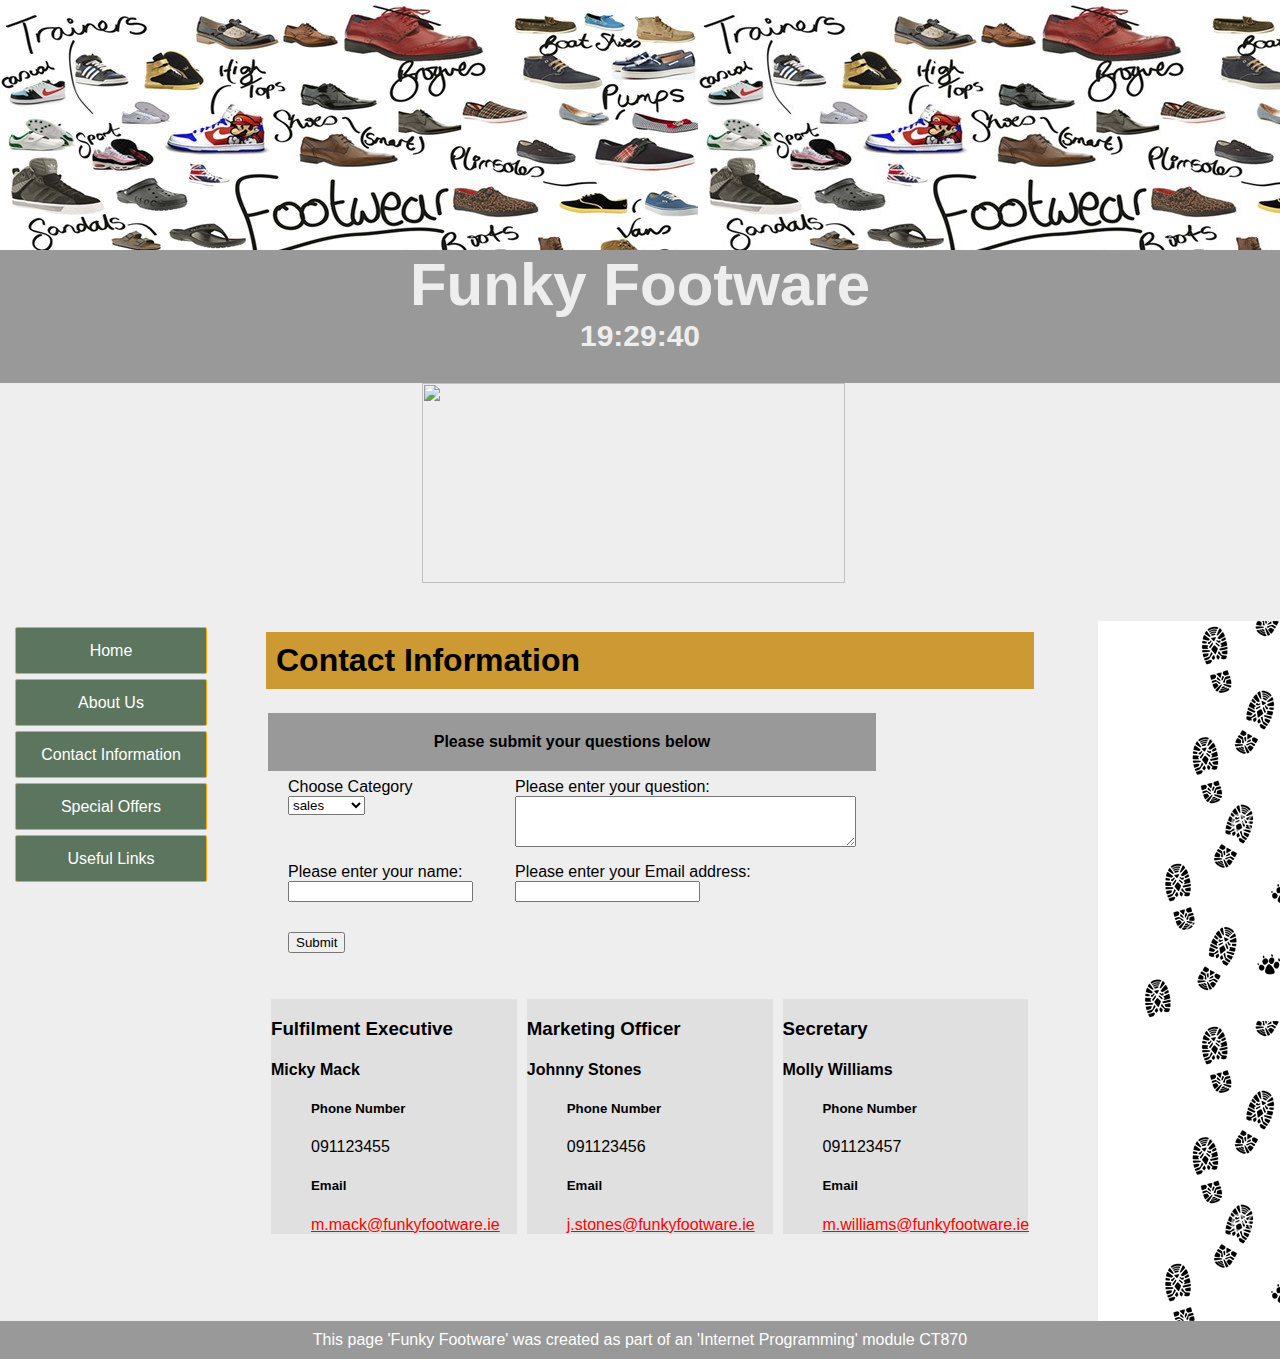
==== contact.html @ 8ee63d97 "Webite project first commit" ====
<!DOCTYPE html>
<html>
<head>
	<link rel="stylesheet" type="text/css" href="stylesheet.css" >
	<title>Home</title>
	
	<script type="text/javascript">
		function validate(){
			if(myform.question.value.length<25) {
				window.alert("Please enter a question with at least 25 characters ");
			}
			if(myform.name.value.length<10) {
				window.alert("Please enter a name with at least 10 characters");
			}
			var e = myform.email.value;
			if((e.length<10)||(e.indexOf("@")<0)||(e.indexOf(".")<0)) {
				window.alert("Please enter at least 10 characters and include the symbols @ and . in email address");
			}
			else {
				window.alert("Your question will be dealt with as soon as possible")
				}
		}
			function startTime() {
			var today = new Date();
			var h = today.getHours();
			var m = today.getMinutes();
			var s = today.getSeconds();
			m = checkTime(m);
			s = checkTime(s);
			document.getElementById('clock').innerHTML =
			h + ":" + m + ":" + s;
			var t = setTimeout(startTime, 500);
			}
			function checkTime(i) {
			if (i < 10) 
				{i = "0" + i};  // add zero in front of numbers < 10
				return i;
			}
	</script>
</head>		
<body  onload="startTime()" "carousel();">
	<div class = "photoheader"></div>
	<div class = "header">
	
	<h1 style="background-color:#999999; color:#EEEEEE; font-size:60px; padding: 30px; margin: 0px; text-align:center">Funky Footware
	<div id="clock"></div>
	</h1>
	</div>	
			<div class="banner">
			<div id="bannerleft">
				&nbsp
			</div>
			<div class="slider">
				<img class="mySlides" src="ShoeBasket.jpeg" style="width:100%">
					<img class="mySlides" src="OutDoorShoes.jpeg" style="width:100%">
						<img class="mySlides" src="LeatherShoes.jpeg" style="width:100%">
						<img class="mySlides" src="SummerShoes.jpeg" style="width:100%">
			</div>
			<div id= "bannerright">
				&nbsp
			</div>
			<script type="text/javascript">
				var myIndex = 0;
				carousel();

				function carousel() {
				var i;
				var x = document.getElementsByClassName("mySlides");
				for (i = 0; i < x.length; i++) {
						x[i].style.display = "none";  
						}
						myIndex++;
						if (myIndex > x.length) {myIndex = 1}    
					x[myIndex-1].style.display = "block";  
					setTimeout(carousel, 2000); // Change image every 2 seconds
					}
			</script>
			</div>

	<div class= "content">
	<!--Navigation Area-->
		<div class="nav">
			<ul>
			<li><a href="index.html">Home</a></li>
			<li><a href="about.html">About Us</a></li>
			<li><a href="contact.php">Contact Information</a></li>
			<li><a href="offers.html">Special Offers</a></li>
			<li><a href="links.html">Useful Links</a></li>
			</ul>	
		</div>
	<!--Main Content Area-->
		<div class="main" >
			<h1>Contact Information</h1>
				<table id ="qform">
					<form name=myform>
					<tr>
						<th colspan="2">Please submit your questions below</th>
					</tr>
					<tr>
						<td>
							Choose Category
							<br>
							<select name="categories" >
								<option value="sales">sales</option>
								<option value="returns">returns</option>
								<option value="shipping">shipping</option>
								<option value="payment">payment</option>
								<option value="vouchers">vouchers</option>
							</select>
						</td>
						<td>
							Please enter your question:<br>
							<textarea name="question" rows=3 cols=40 ></textarea>
						</td>
					</tr>
					<tr>
						<td>
							Please enter your name:<br>
							<input type="text" name="name" value="" size="20" >
						</td>
						<td>
							Please enter your Email address:<br>
							<input type="text" name="email" value="" size="20" ><br><br>
						</td>
					</tr>
					<tr>
						<td>
							<input type="button" name="button1" value="Submit" onclick="validate()";><br><br>
						</td>
					</tr>
					</form>
				</table>
			
			<div class=contact>
				<dl>
				<div class=info>
					<dt><h3> Fulfilment Executive</h3> <h4>Micky Mack</h4> </dt>
					<dd> <h5>Phone Number</h5>091123455</dd>
					<dd><h5>Email</h5> <a href="mailto:m.mack@funkyfootware.ie">m.mack@funkyfootware.ie</a></dd>
				</div>
				<div class=info>
					<dt><h3> Marketing Officer</h3> <h4>Johnny Stones</h4> </dt>
					<dd> <h5>Phone Number</h5>091123456</dd>
					<dd><h5>Email</h5> <a href="mailto:j.stones@funkyfootware.ie">j.stones@funkyfootware.ie</a></dd>
				</div>
				<div class=info>
					<dt><h3> Secretary</h3> <h4>Molly Williams</h4> </dt>
					<dd> <h5>Phone Number</h5>091123457</dd>
					<dd><h5>Email</h5> <a href="mailto:m.williams@funkyfootware.ie">m.williams@funkyfootware.ie</a></dd>
				</div>
				</dl>
			</div>
		</div>
	<!--Other Content Area-->
		<div class="othercontent">
		</div>
	</div>
	<!--Footer Area-->
	<div class="footer" >
		This page 'Funky Footware' was created as part of an 'Internet Programming' module CT870
	</div>
</body>
</html>
---- stylesheet.css ----
body {
	background-color: #EEEEEE;
	margin: 0px;
	font-family: Sans-Serif, Verdana, serif;
	font-size: 16px;	
}
.photoheader{
	height:250px;
	width: 100%;
	float: left;
	background: url(allTypesFootware.jpg);
	
}
.header #clock{
	 style=position:relative;
	 font-size:30px; 
	 left:0px; 
	 top:10px;
}
.banner {
	width: 100%;
}
#bannerleft{
	
	width: 33%;
	float: left;
}

.slider{
	width: 33%;
	float: left;
}
#bannerright{
	width: 33%;

}
.mySlides{
	height: 200px;
	width:auto;
	display:none;
}
.content{
	width: 100%;
	padding: 10px 10px 10px 10px;

}
.nav{
	text-align:center;
	width: 20%;
	float: left;
}
.nav ul{
	list-style-type: none;
	padding: 0;
	
}
.nav ul li a {
	text-decoration: none;
	background-color: #5c755e;
	color: white;
	display: block;
	width: 170px;
	margin: 5px;
	padding: 10px;
	border: 1px solid orange;
	border-radius: 2px;
	text-align: centre;
	height: 25px;
	line-height: 25px;
}
.nav ul li a:hover {
	background-color:#d3d3d3;
	color:red;
}

.nav h2{
	font-weight: bold;
}
.main{
	width: 60%;
	float: left;
}
.main img{
	padding:25px;
	float:right;
	width: 120px;
	height: 120px; 
}
#aboutpic{
	width:100%;
	height:300px;
	padding: 0px;
}

.main p{
	color:#5c755e;
}
.main h1{
	background-color: #CC9933;
	padding:10px;
}
.main table #qform{
	width:100%;
	
	text-align:left;
	/*border-collapse: collapse;*/
	background-color:#E0E0E0;
	padding:20px;
	border: 1px solid black;
}
.main th{
	background-color: #999999;
	padding:20px;
}
.main td{
	padding:5px 20px 5px 20px;
	vertical-align:top;
}
.main .contact{
	width:100%;
}
.main .contact .info{
	float:left;
	width:32%;
	background-color:#E0E0E0;
	border: 5px solid #EEEEEE;
}

a:link {
    color: red;
}
a:visited {
    color: green;
}
a:hover {
    color: hotpink;
}
a:active {
    color: blue;
}

.othercontent{
	background: url(footprintAnimal.jpg);
	height:700px;
	width: 15%;
	float: right;
	margin-top:10px;	
}
.footer{
	clear: both;
	padding: 10px;
	background-color: #999999;
	color: white;
	text-align: center;
}
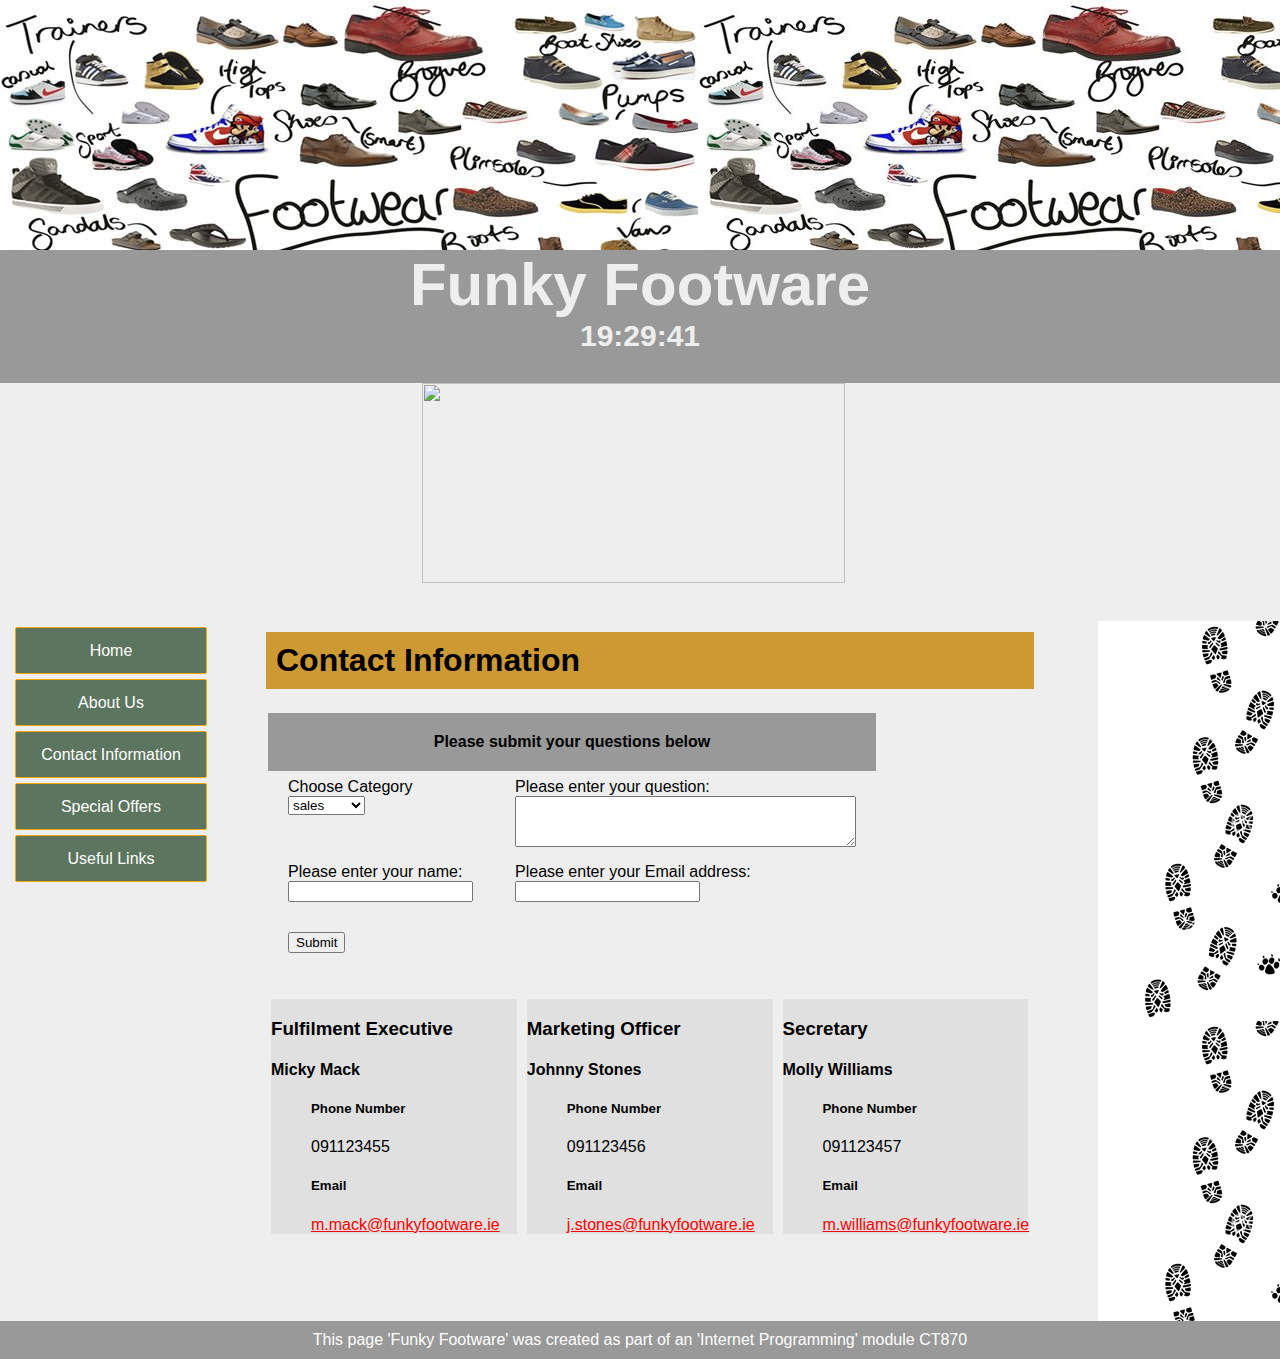
==== commit 206f8bad: "added comments" ====
--- a/contact.html
+++ b/contact.html
@@ -37,7 +37,8 @@
 				return i;
 			}
 	</script>
-</head>		
+</head>
+<!--body-->		
 <body  onload="startTime()" "carousel();">
 	<div class = "photoheader"></div>
 	<div class = "header">
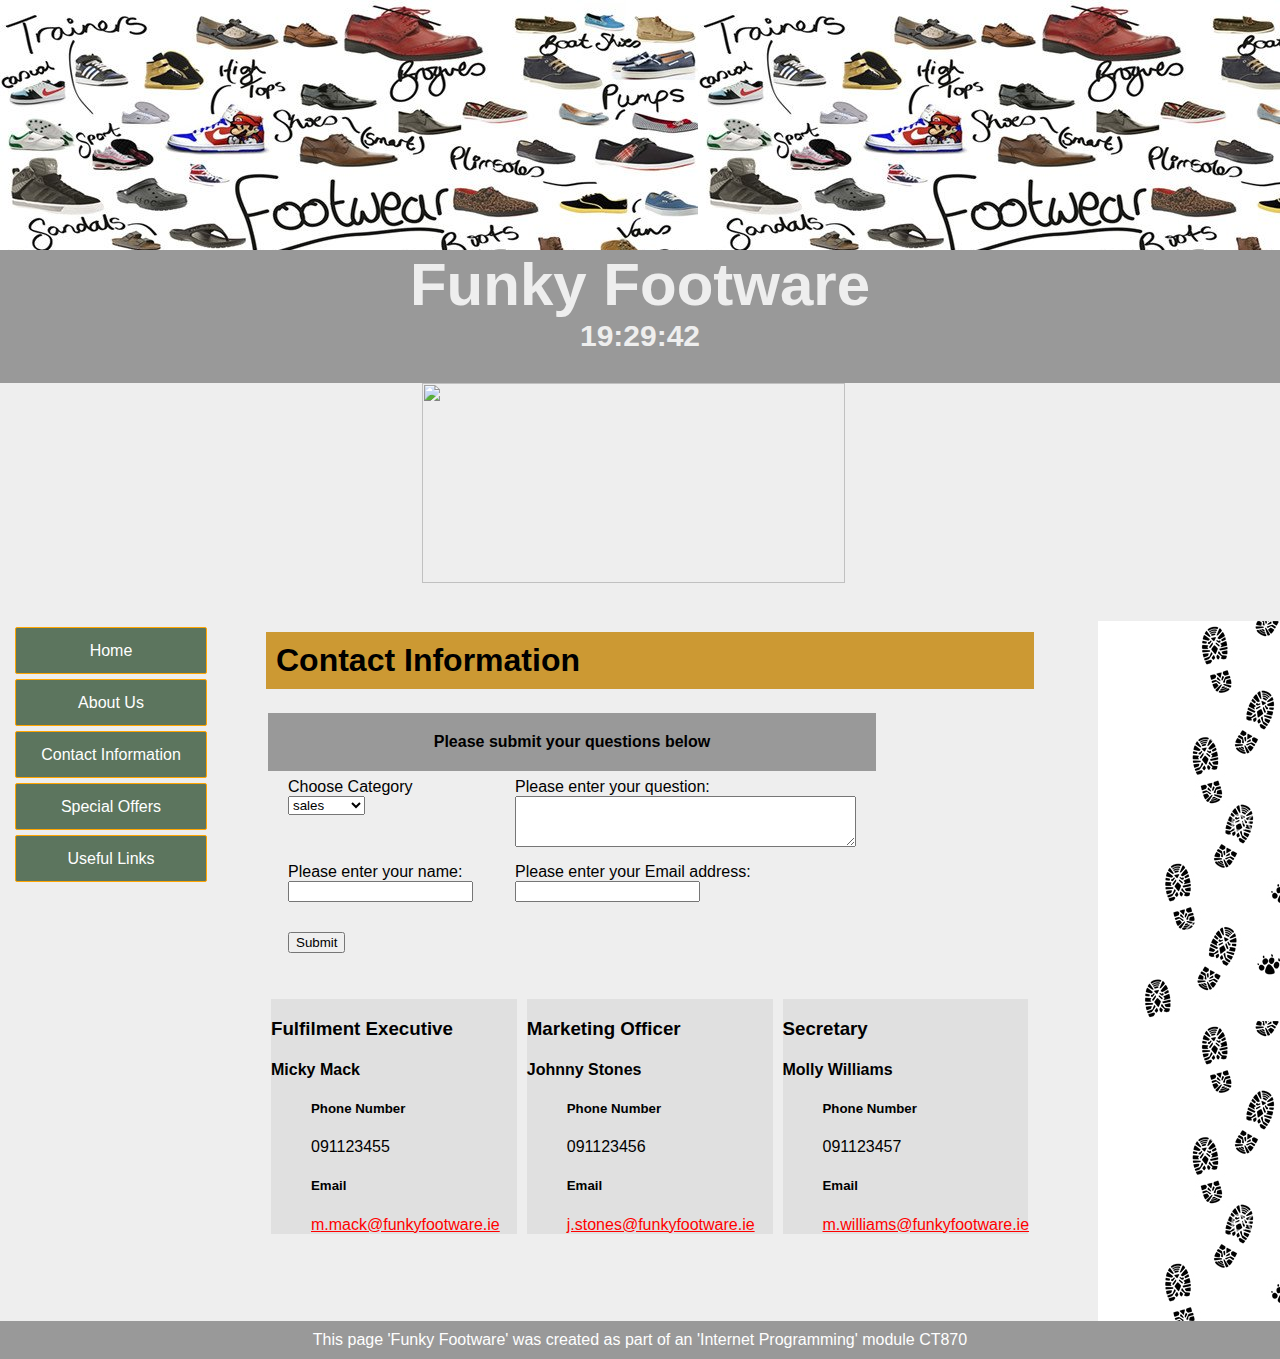
==== commit 604528fe: "changes" ====
--- a/contact.html
+++ b/contact.html
@@ -38,7 +38,7 @@
 			}
 	</script>
 </head>
-<!--body-->		
+<!--body is here-->		
 <body  onload="startTime()" "carousel();">
 	<div class = "photoheader"></div>
 	<div class = "header">
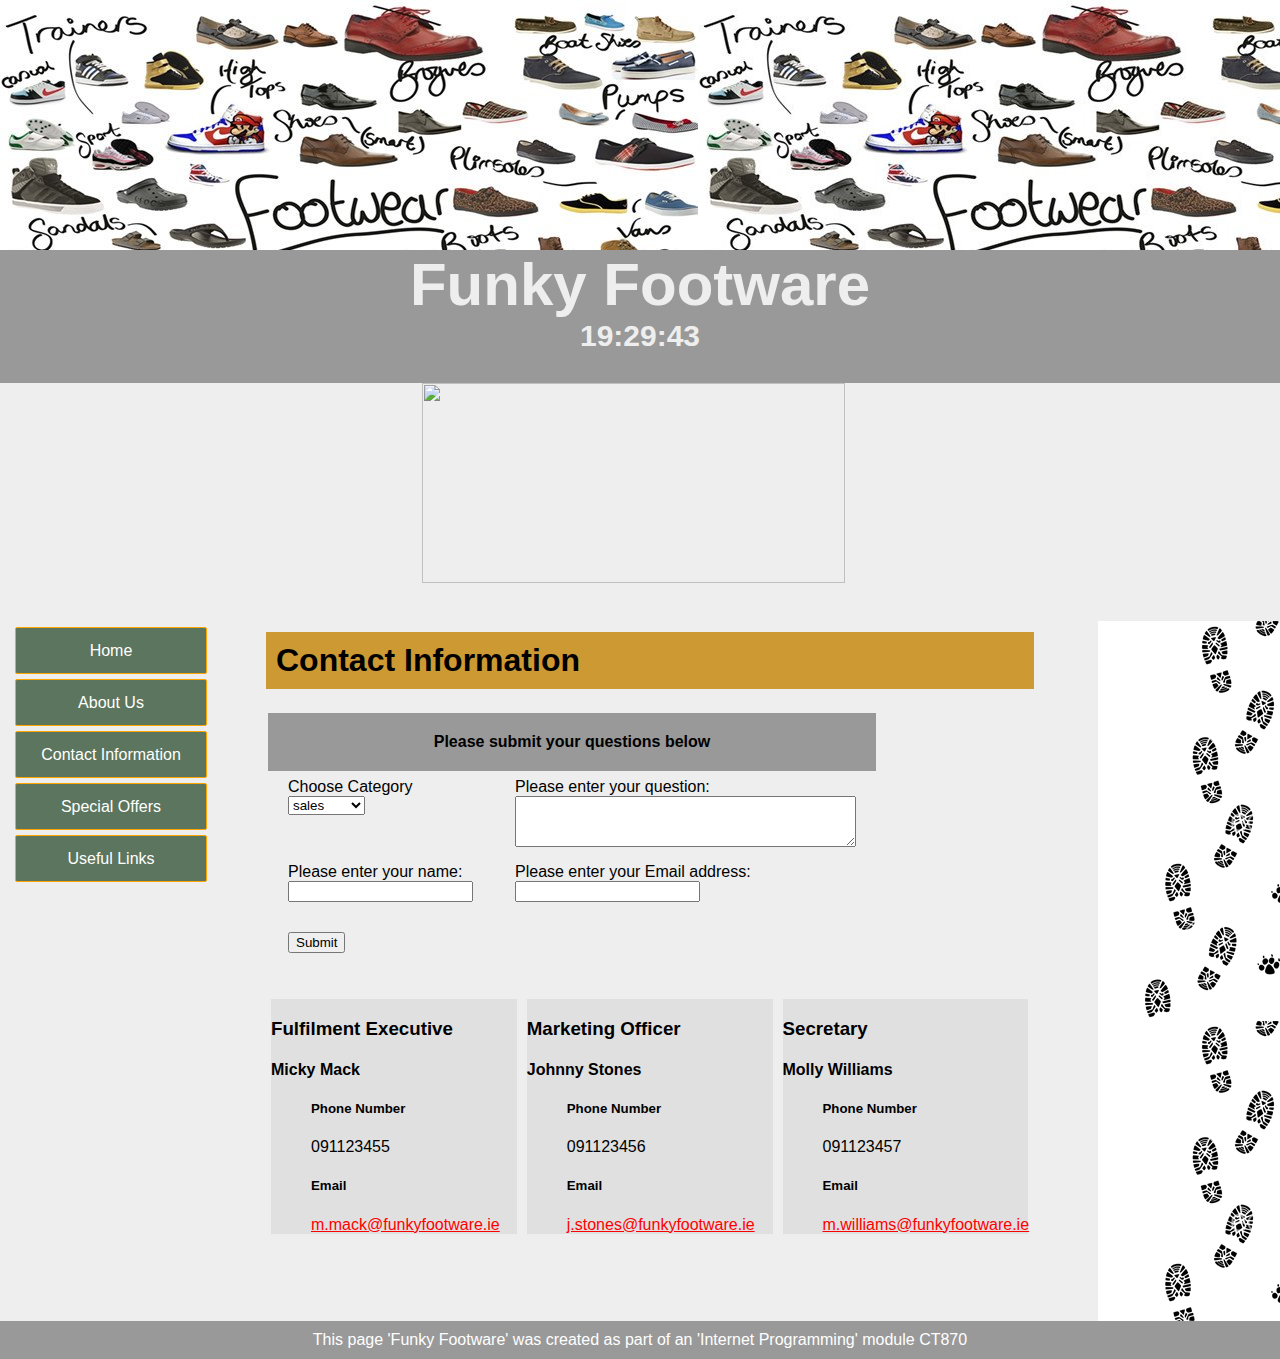
==== commit 7e35e348: "undoing mistakes" ====
--- a/contact.html
+++ b/contact.html
@@ -38,7 +38,7 @@
 			}
 	</script>
 </head>
-<!--body is here-->		
+<!--body-->		
 <body  onload="startTime()" "carousel();">
 	<div class = "photoheader"></div>
 	<div class = "header">
